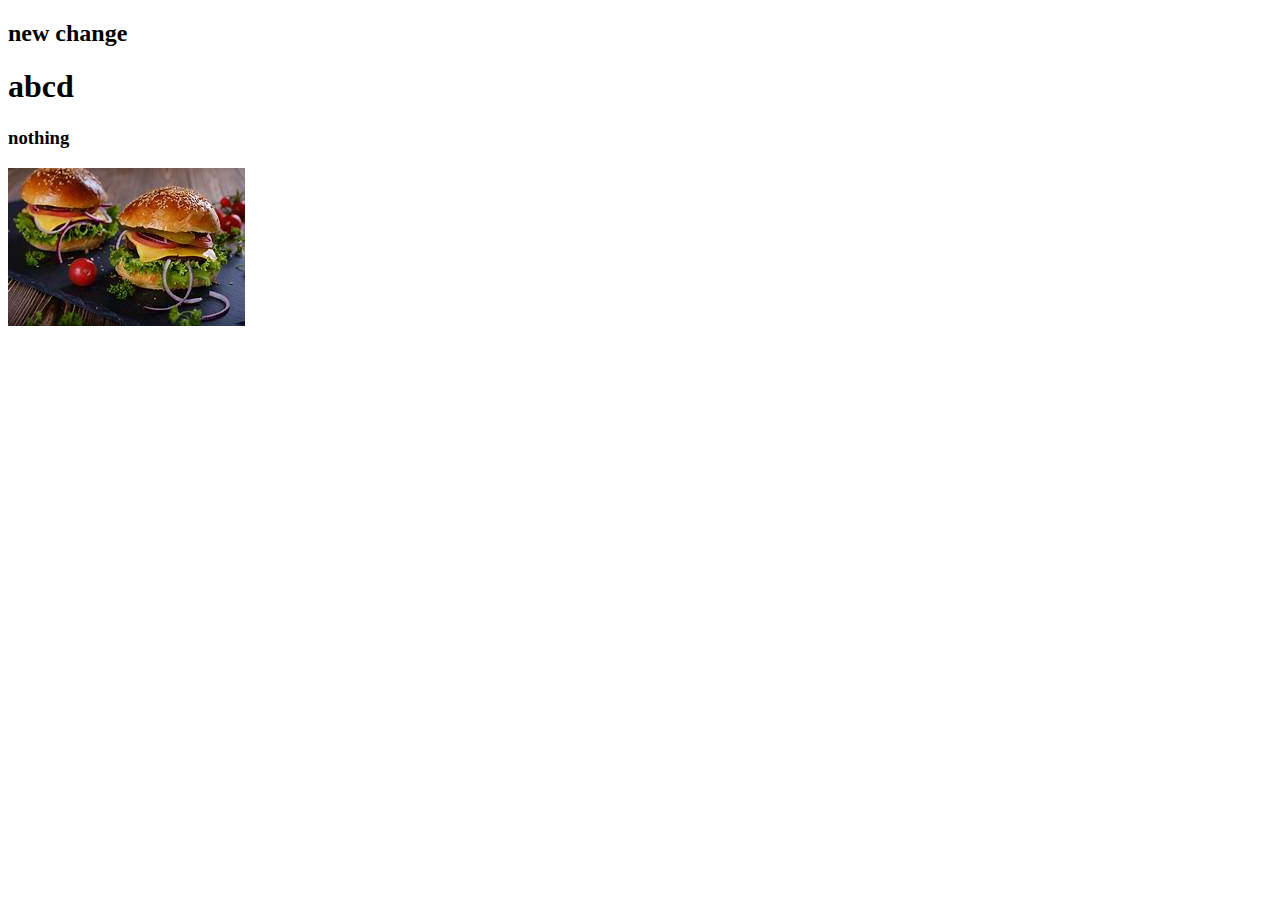
==== index.html @ 763536fb "new name" ====
<!DOCTYPE html>
<html lang="en">
<head>
    <meta charset="UTF-8">
    <meta http-equiv="X-UA-Compatible" content="IE=edge">
    <meta name="viewport" content="width=device-width, initial-scale=1.0">
    <title>new-repo</title>
</head>
<body>
    <h2>new change</h2>
   <h1>abcd</h1>
   <h3>nothing</h3>
   <img src="burger.jpg" alt="">
</body>
</html>
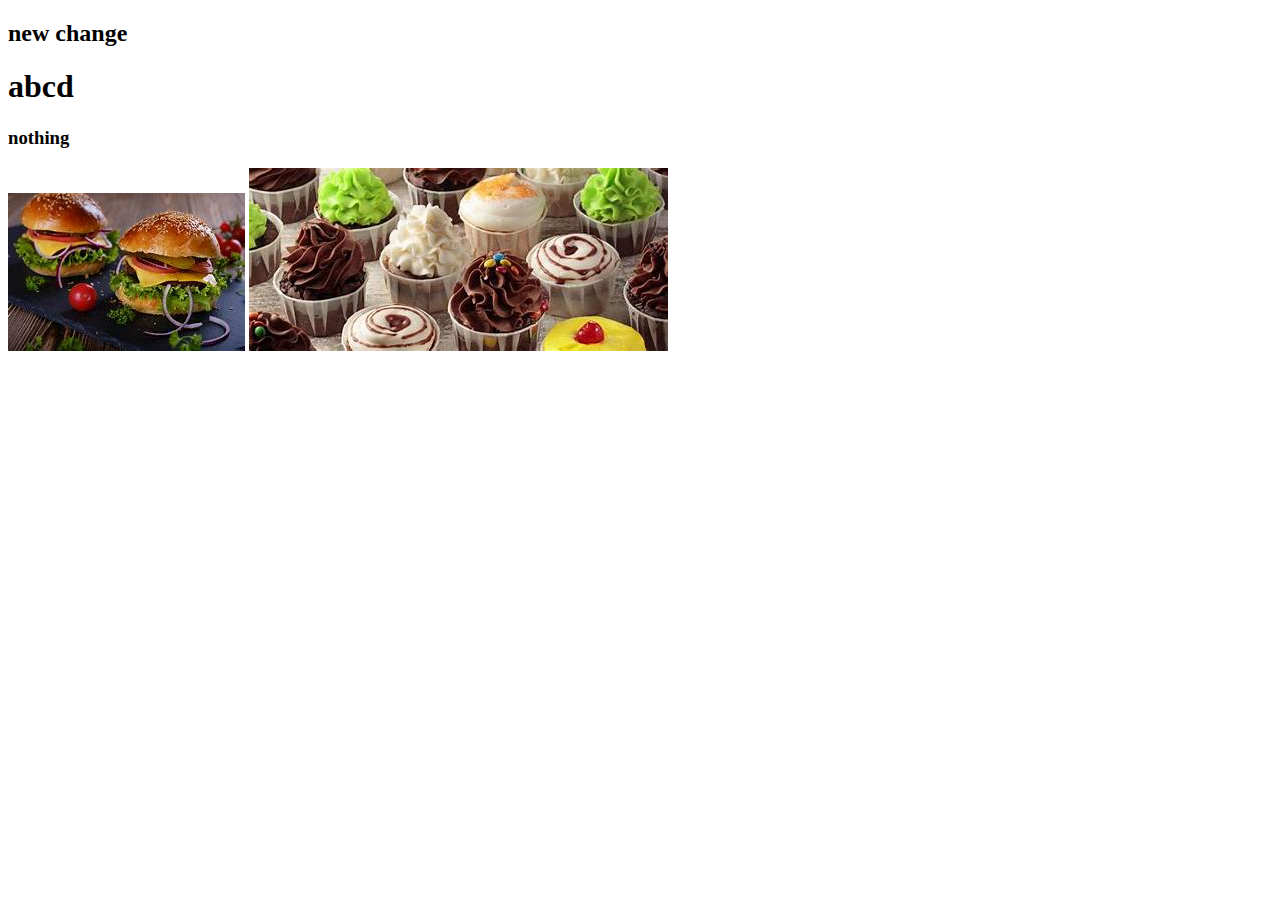
==== commit 997d847c: "added chocolate" ====
--- a/index.html
+++ b/index.html
@@ -11,5 +11,6 @@
    <h1>abcd</h1>
    <h3>nothing</h3>
    <img src="burger.jpg" alt="">
+   <img src="chocolate.jpg" alt="">
 </body>
 </html> 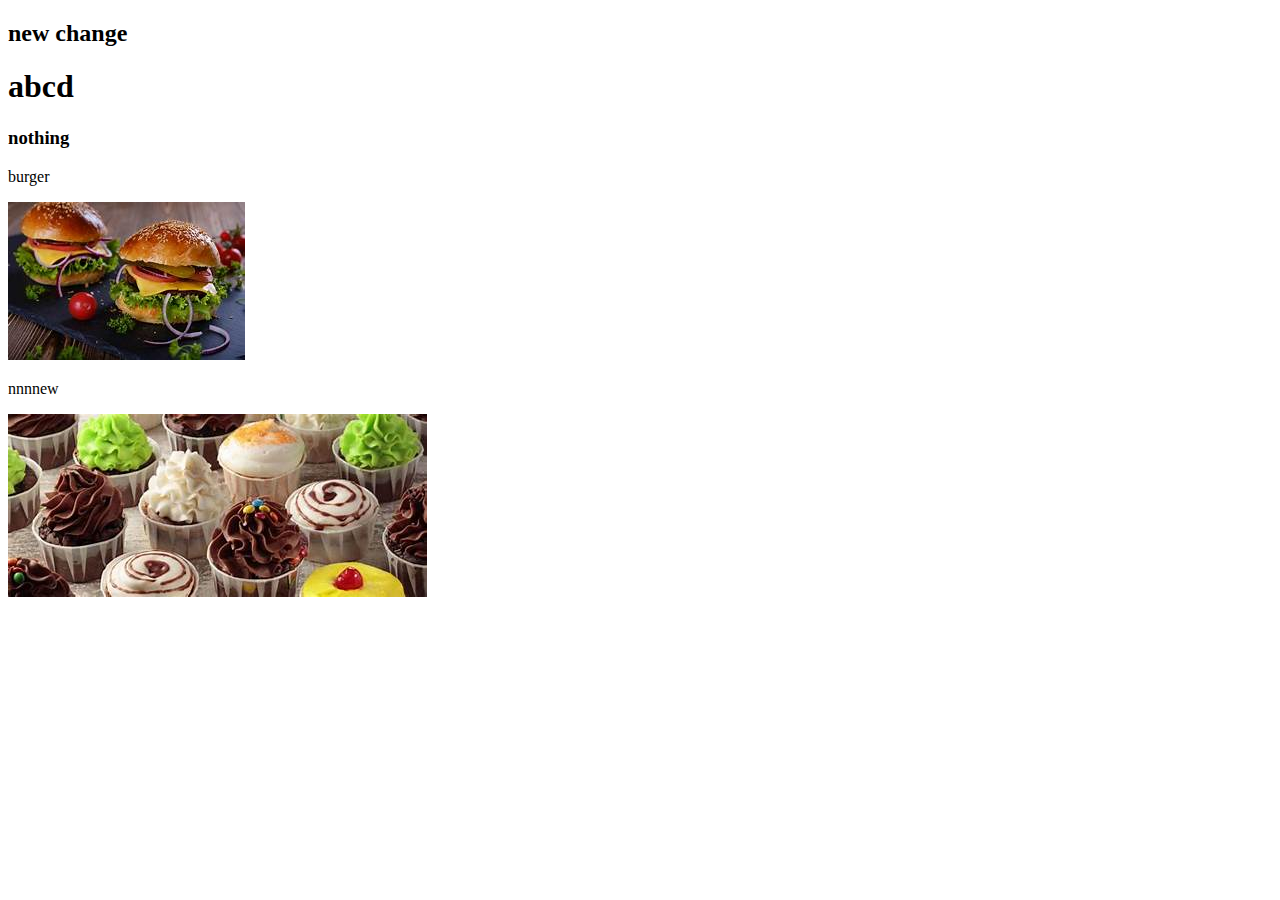
==== commit d4967dc6: "new pic and para added" ====
--- a/index.html
+++ b/index.html
@@ -10,7 +10,10 @@
     <h2>new change</h2>
    <h1>abcd</h1>
    <h3>nothing</h3>
+   <p>burger</p>
    <img src="burger.jpg" alt="">
+   <p>nnnnew</p>
    <img src="chocolate.jpg" alt="">
+
 </body>
 </html> 